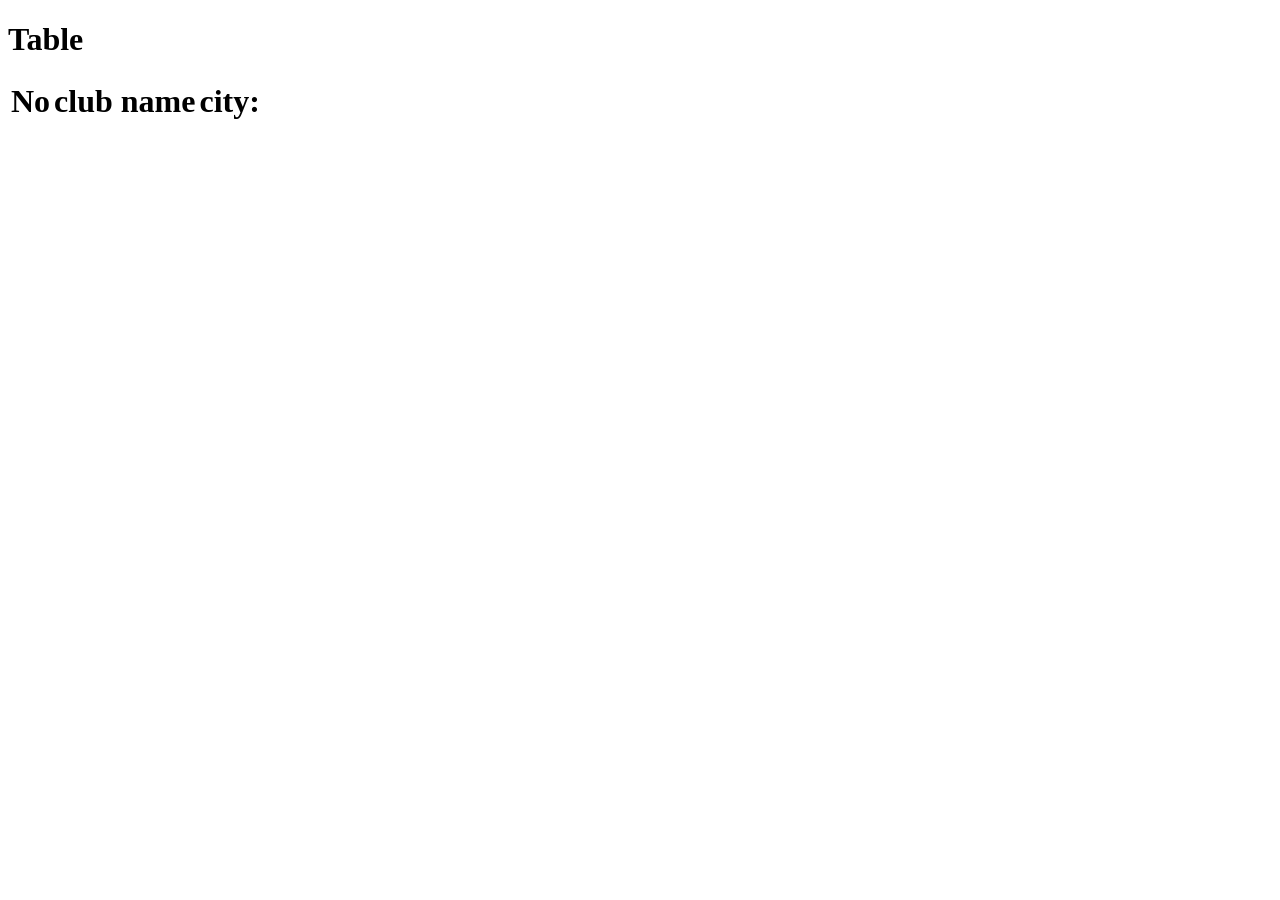
==== table.html @ 34bbf7d1 "verตามไม่ทัน" ====
<!DOCTYPE html>
<html lang="en">
<head>
    <meta charset="UTF-8">
    <meta name="viewport" content="width=device-width, initial-scale=1.0">
    <title>Document</title>
</head>
<body>
    <h1>Table</h1>
    <h1>
    <table>
        <thead>
            <th>No</th>
                <th>club name</th>
                <th>city:</th>
        </thead>    
          
        
</body>
</html>
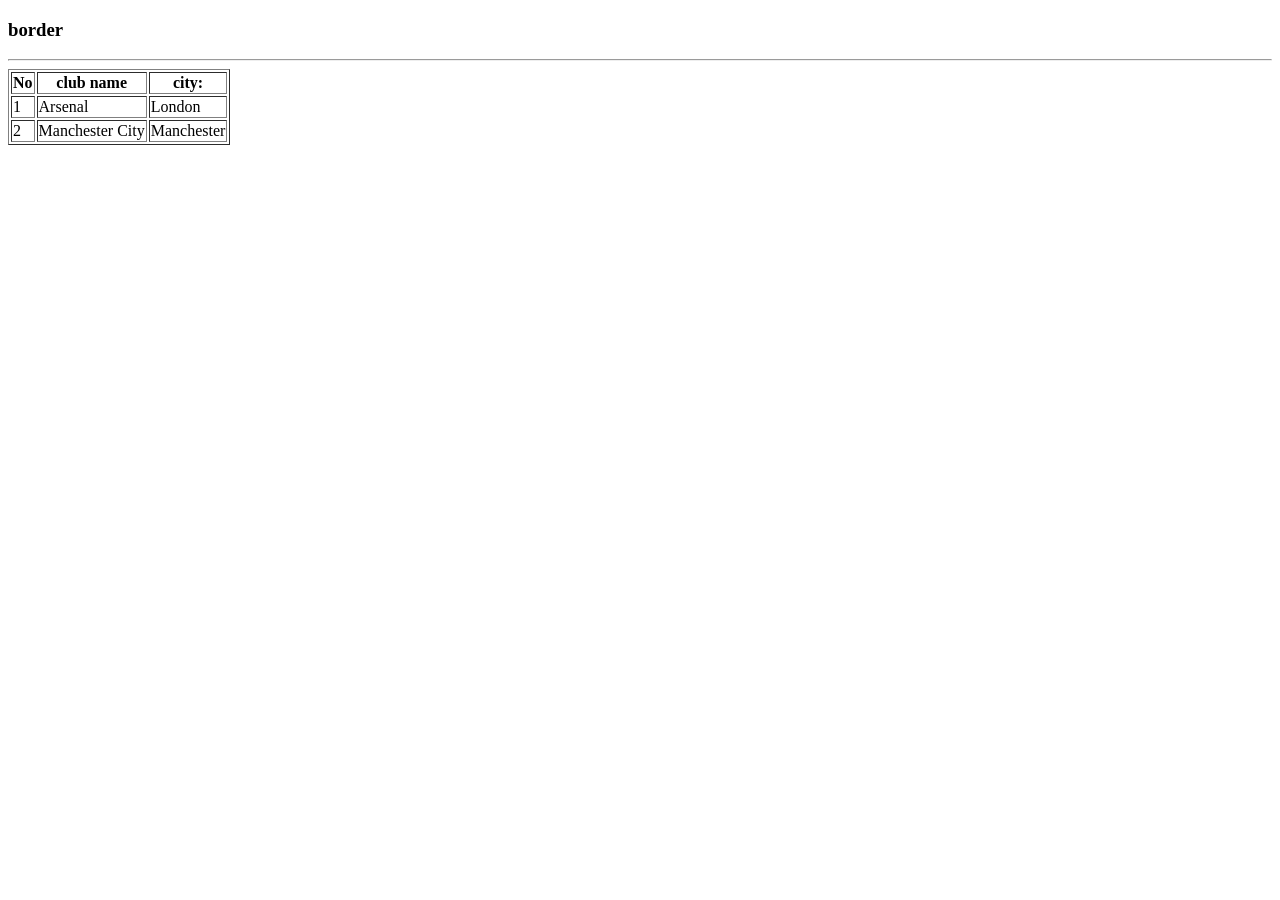
==== commit efee7014: "เกือบเสร็จ" ====
--- a/table.html
+++ b/table.html
@@ -3,17 +3,30 @@
 <head>
     <meta charset="UTF-8">
     <meta name="viewport" content="width=device-width, initial-scale=1.0">
-    <title>Document</title>
+    <title>EPL</title>
 </head>
 <body>
-    <h1>Table</h1>
-    <h1>
-    <table>
+    <h3>border</h3>
+    <hr>
+    <table border="1">
         <thead>
             <th>No</th>
-                <th>club name</th>
-                <th>city:</th>
-        </thead>    
+            <th>club name</th>
+            <th>city:</th>
+        </thead> 
+        <tbody>
+            <tr>
+                <td>1</td>
+                <td>Arsenal</td>
+                <td>London</td>
+            </tr>
+            <tr>
+                <td>2</td>
+                <td>Manchester City</td>
+                <td>Manchester</td>
+            </tr>
+    </tbody>
+    </table>
           
         
 </body>
